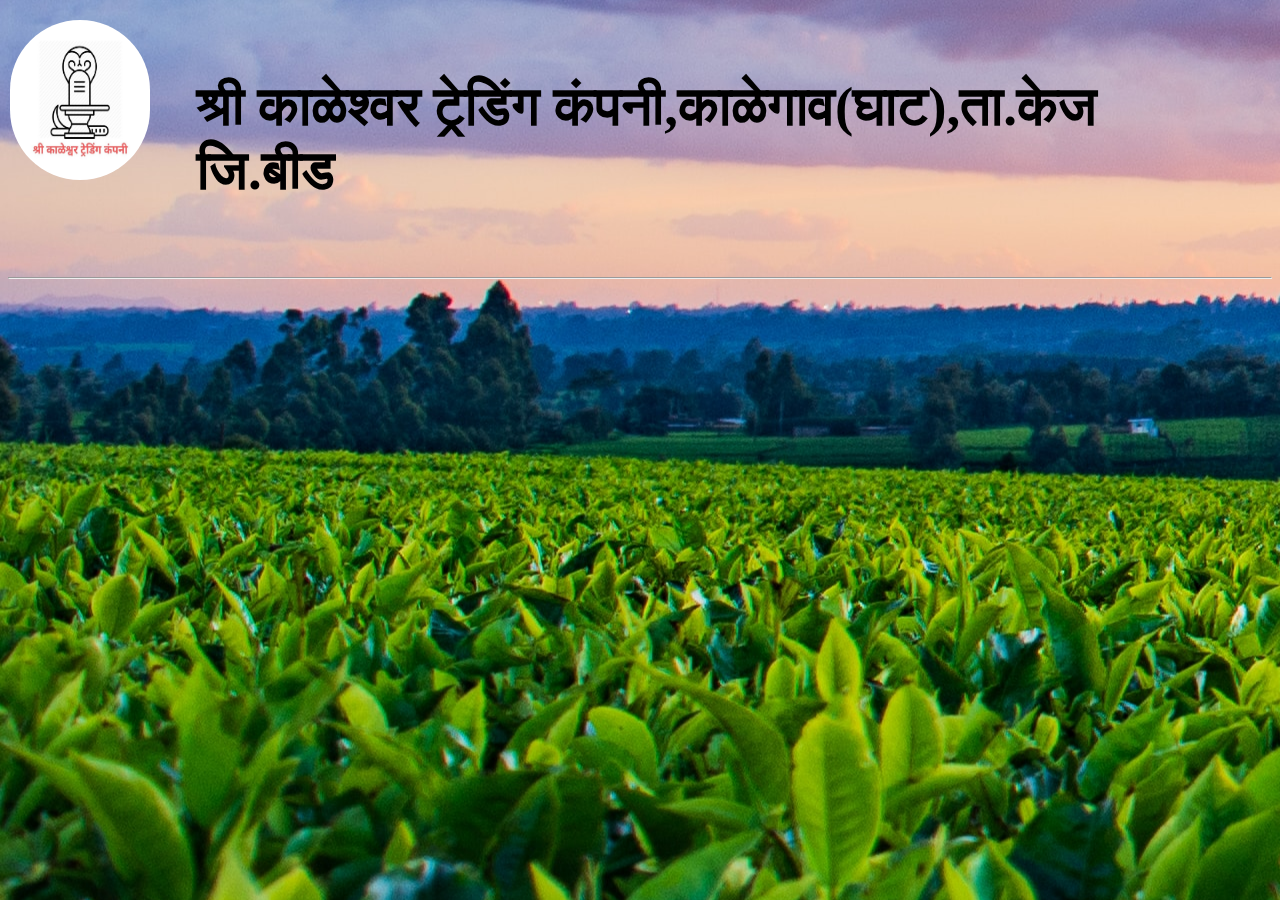
==== index.html @ 3835ee6c "1" ====
<!DOCTYPE html>
<html>
    <head>
        <title>श्री काळेश्वर ट्रेडिंग कंपनी</title>
        <link rel="stylesheet" href="sktc.css">
        <meta name="viewport" content="width=device-width">
        <link rel="icon" href="श्री काळेश्वर ट्रेडिंग कंपनी~3.jpg" type="image/png">
    </head>
    <body class="bgimage">
        <div>
            <h1 class="a">श्री काळेश्वर ट्रेडिंग कंपनी,काळेगाव(घाट),ता.केज जि.बीड</h1><hr> 
            <img src="श्री काळेश्वर ट्रेडिंग कंपनी~3.jpg" alt="logo">
            
        </div>
        <div>
           
        </div>
        
    </body>
</html>
---- sktc.css ----
img{
    position:fixed;
    top: 20px;
    left: 10px;
    margin:0px;
    width: 140px;
    height: 160px;
    border-radius: 3cm;
}

.a{
   
    margin-left: 4cm;
    padding: 1cm;
   font-size: 55px;
   color:black;
   
}
.bgimage{
    background-image: url(irewolede-PvwdlXqo85k-unsplash.jpg);
    background-repeat: no-repeat;
    background-position:fill;
    background-position:0;
    
}
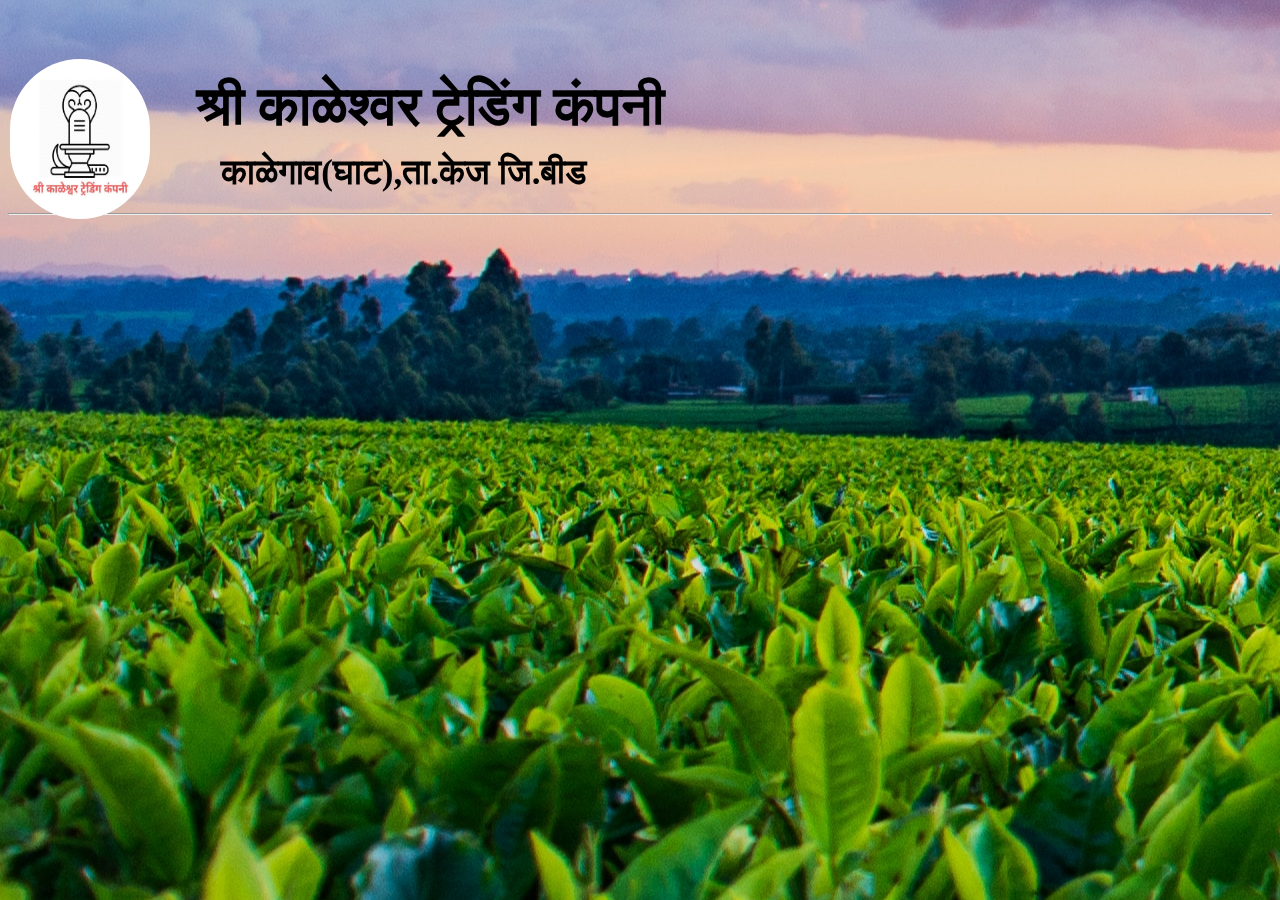
==== commit 30b09277: "1" ====
--- a/index.html
+++ b/index.html
@@ -8,7 +8,8 @@
     </head>
     <body class="bgimage">
         <div>
-            <h1 class="a">श्री काळेश्वर ट्रेडिंग कंपनी,काळेगाव(घाट),ता.केज जि.बीड</h1><hr> 
+            <h1 class="a">श्री काळेश्वर ट्रेडिंग कंपनी<br></h1>
+            <h1 class="b">काळेगाव(घाट),ता.केज जि.बीड</h1> <hr>
             <img src="श्री काळेश्वर ट्रेडिंग कंपनी~3.jpg" alt="logo">
             
         </div>
--- a/sktc.css
+++ b/sktc.css
@@ -3,7 +3,7 @@
 
 img{
     position:fixed;
-    top: 20px;
+    top: 59px;
     left: 10px;
     margin:0px;
     width: 140px;
@@ -19,6 +19,15 @@
    color:black;
    
 }
+.b{ margin-left: 4cm;
+    position:fixed;
+    top: 130px;
+    left:70px;
+   font-size: 35px;
+   color:black;
+   
+
+}
 .bgimage{
     background-image: url(irewolede-PvwdlXqo85k-unsplash.jpg);
     background-repeat: no-repeat;
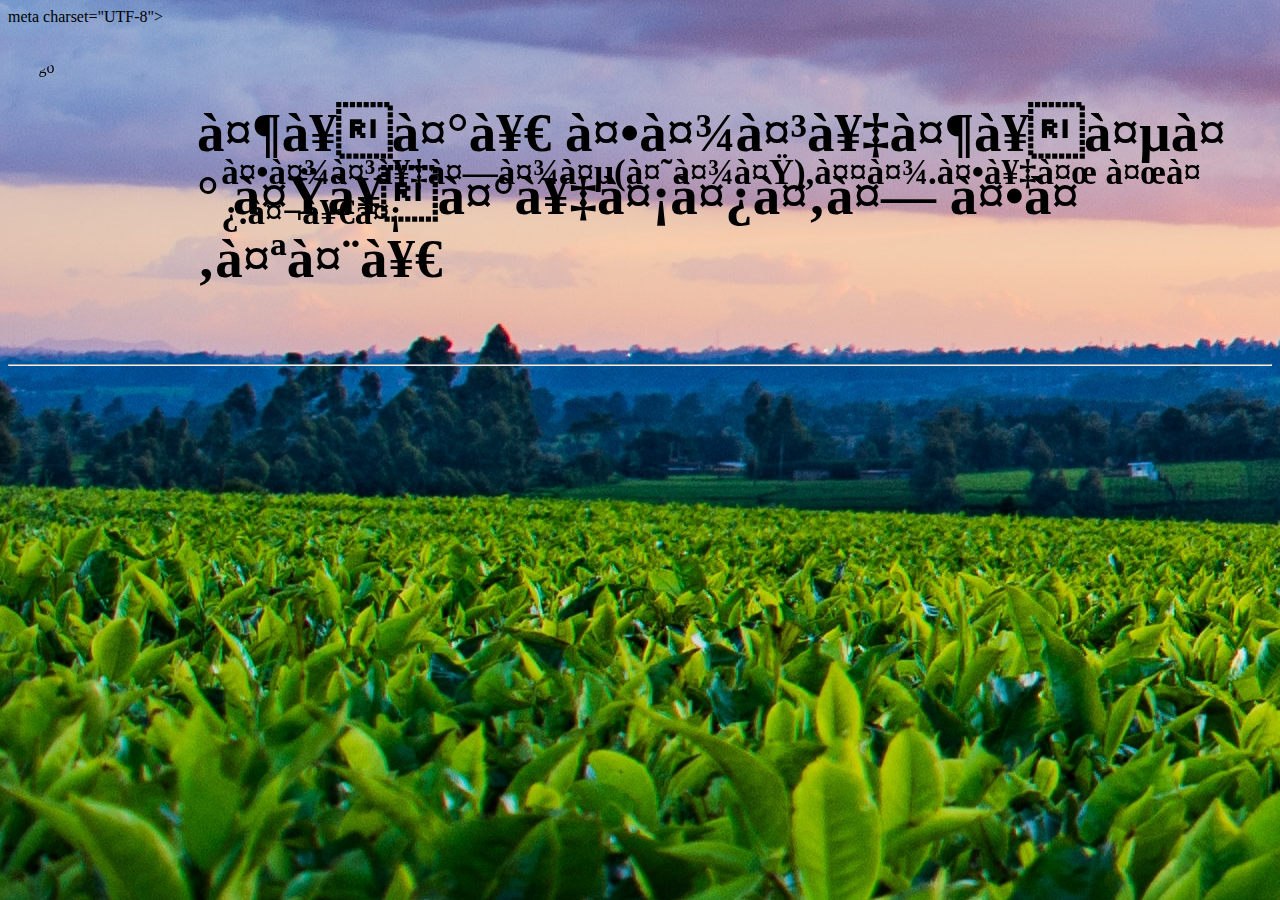
==== commit eebbb4fd: "Update index.html" ====
--- a/index.html
+++ b/index.html
@@ -1,21 +1,30 @@
 <!DOCTYPE html>
 <html>
-    <head>
-        <title>श्री काळेश्वर ट्रेडिंग कंपनी</title>
-        <link rel="stylesheet" href="sktc.css">
-        <meta name="viewport" content="width=device-width">
-        <link rel="icon" href="श्री काळेश्वर ट्रेडिंग कंपनी~3.jpg" type="image/png">
-    </head>
-    <body class="bgimage">
-        <div>
-            <h1 class="a">श्री काळेश्वर ट्रेडिंग कंपनी<br></h1>
-            <h1 class="b">काळेगाव(घाट),ता.केज जि.बीड</h1> <hr>
-            <img src="श्री काळेश्वर ट्रेडिंग कंपनी~3.jpg" alt="logo">
-            
-        </div>
-        <div>
-           
-        </div>
-        
-    </body>
+
+<head>
+    <title>श्री काळेश्वर ट्रेडिंग कंपनी</title>
+    <link rel="stylesheet" href="sktc.css">
+    <meta name="viewport" content="width=device-width">
+    meta charset="UTF-8">
+    <meta name="description" content="Free Web tutorials">
+    <meta name="keywords" content="HTML, CSS, JavaScript">
+    <meta name="author" content="John Doe">
+    <meta name="viewport" content="width=device-width, initial-scale=1.0">
+    <link rel="icon" href="श्री काळेश्वर ट्रेडिंग कंपनी~3.jpg" type="image/png">
+</head>
+
+<body class="bgimage">
+    <div>
+        <h1 class="a">श्री काळेश्वर ट्रेडिंग कंपनी<br></h1>
+        <h1 class="b">काळेगाव(घाट),ता.केज जि.बीड</h1>
+        <hr>
+        <img src="श्री काळेश्वर ट्रेडिंग कंपनी~3.jpg" alt="logo">
+
+    </div>
+    <div>
+
+    </div>
+
+</body>
+
 </html>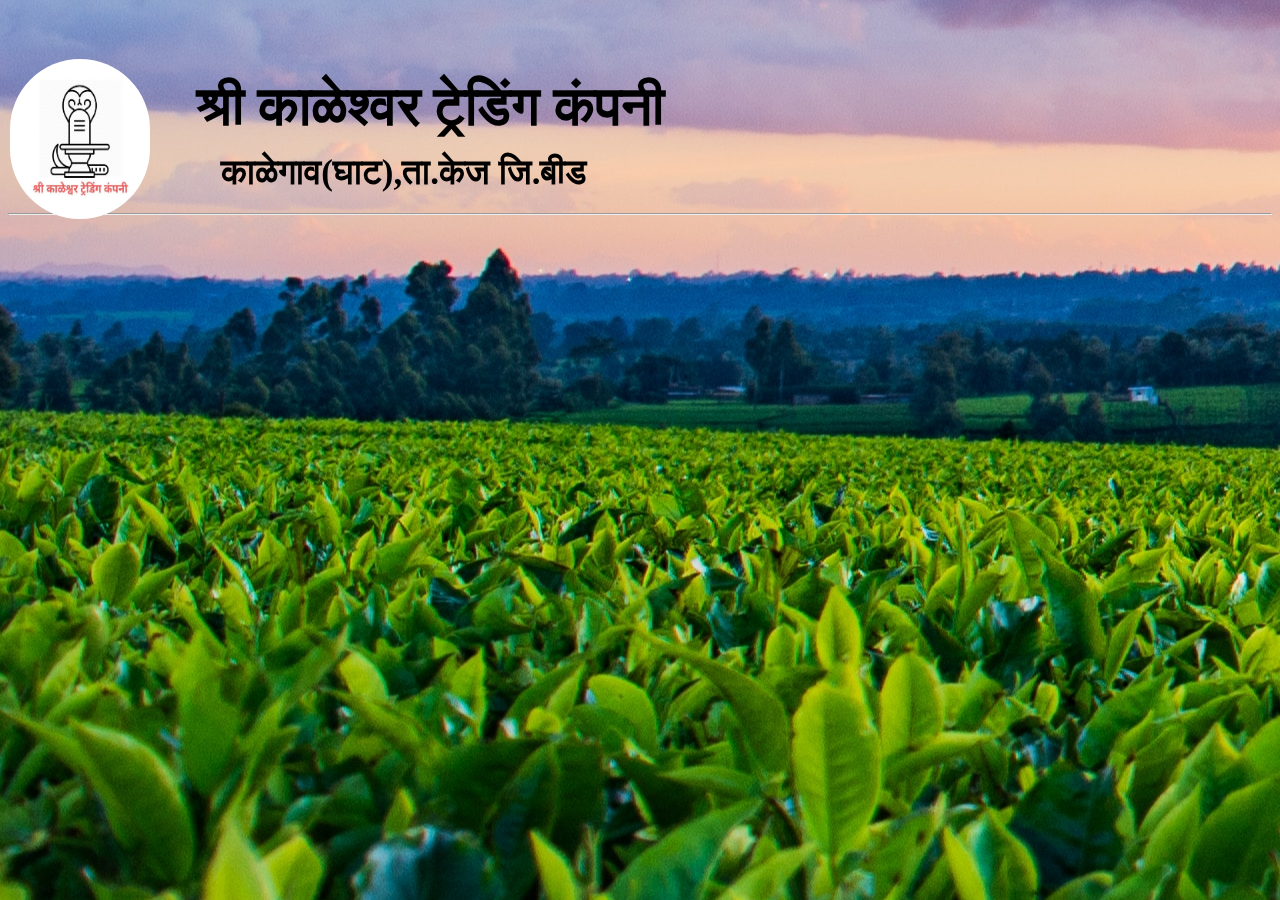
==== commit 623b797f: "Update index.html" ====
--- a/index.html
+++ b/index.html
@@ -5,7 +5,7 @@
     <title>श्री काळेश्वर ट्रेडिंग कंपनी</title>
     <link rel="stylesheet" href="sktc.css">
     <meta name="viewport" content="width=device-width">
-    meta charset="UTF-8">
+    <meta charset="UTF-8">
     <meta name="description" content="Free Web tutorials">
     <meta name="keywords" content="HTML, CSS, JavaScript">
     <meta name="author" content="John Doe">
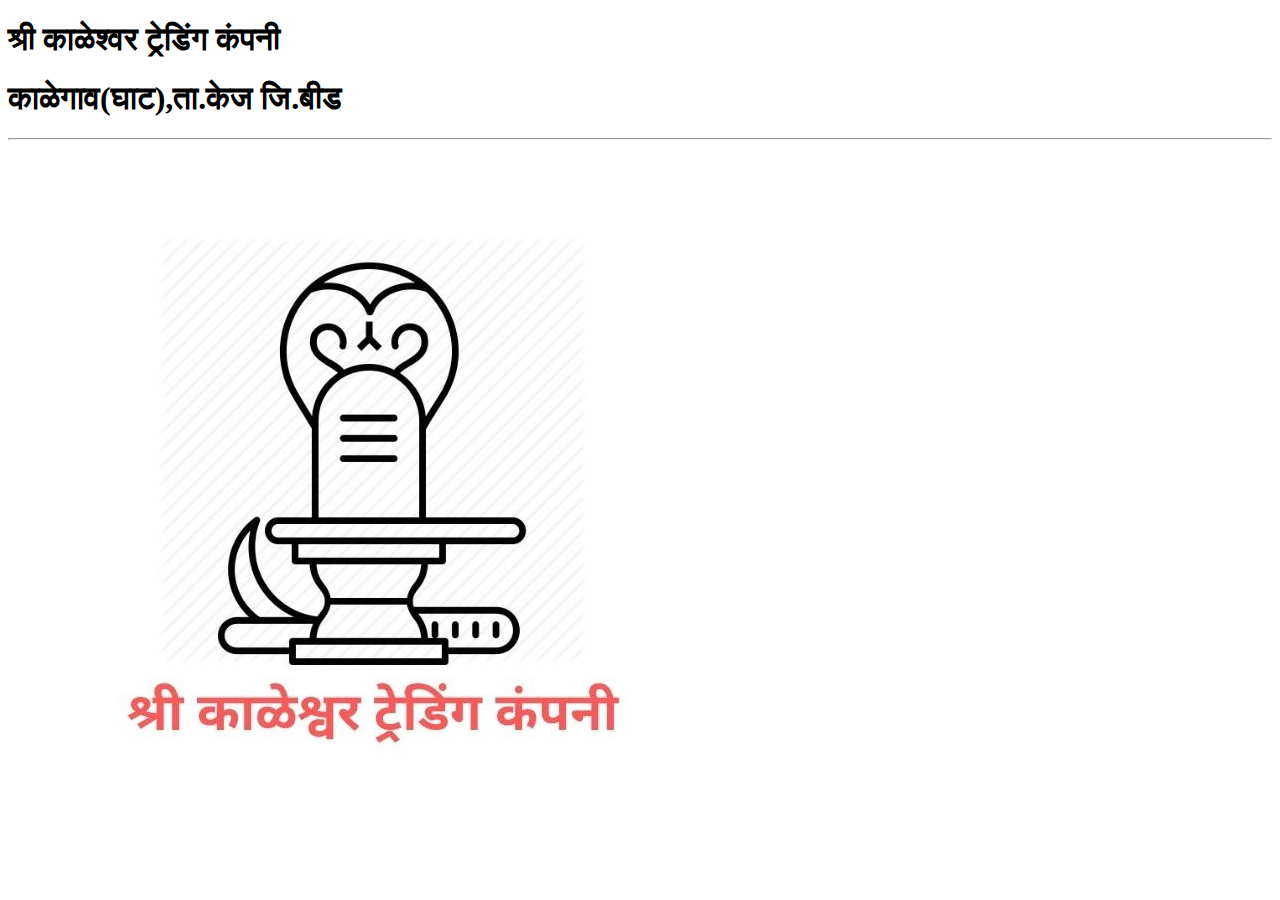
==== commit 3bbdfe9a: "Update index.html" ====
--- a/index.html
+++ b/index.html
@@ -3,7 +3,7 @@
 
 <head>
     <title>श्री काळेश्वर ट्रेडिंग कंपनी</title>
-    <link rel="stylesheet" href="sktc.css">
+    <link rel="stylesheet" href="sktc.cs">
     <meta name="viewport" content="width=device-width">
     <meta charset="UTF-8">
     <meta name="description" content="Free Web tutorials">
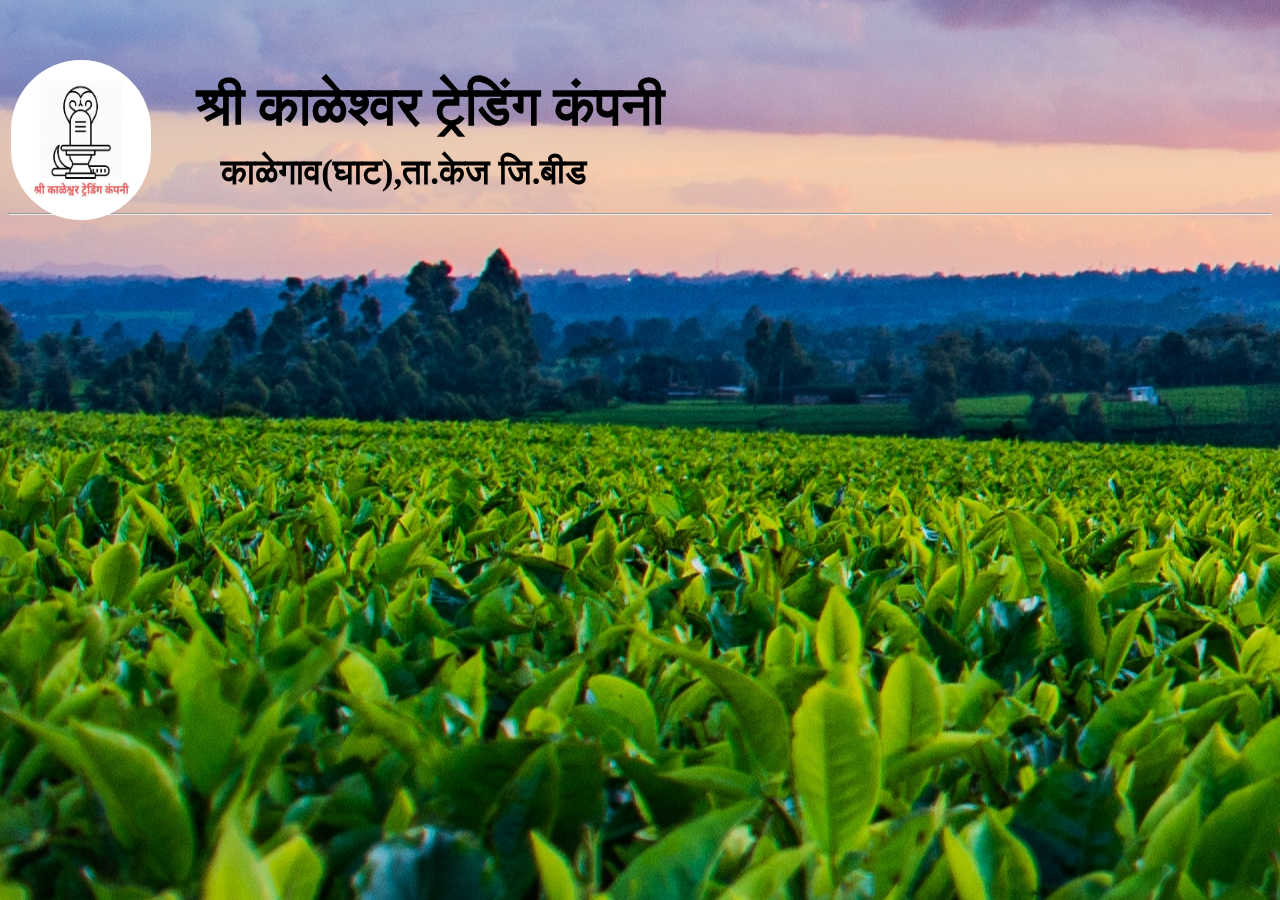
==== commit 56000720: "Update index.html" ====
--- a/index.html
+++ b/index.html
@@ -3,7 +3,7 @@
 
 <head>
     <title>श्री काळेश्वर ट्रेडिंग कंपनी</title>
-    <link rel="stylesheet" href="sktc.cs">
+    <link rel="stylesheet" href="sktc.css">
     <meta name="viewport" content="width=device-width">
     <meta charset="UTF-8">
     <meta name="description" content="Free Web tutorials">
--- a/sktc.css
+++ b/sktc.css
@@ -0,0 +1,37 @@
+
+
+
+img{
+    position:fixed;
+    top: 59px;
+    left: 10px;
+    margin: 1px;
+    width: 140px;
+    height: 160px;
+    border-radius: 3cm;
+}
+
+.a{
+   
+    margin-left: 4cm;
+    padding: 1cm;
+   font-size: 55px;
+   color:black;
+   
+}
+.b{ margin-left: 4cm;
+    position:fixed;
+    top: 130px;
+    left:70px;
+   font-size: 35px;
+   color:black;
+   
+
+}
+.bgimage{
+    background-image: url(irewolede-PvwdlXqo85k-unsplash.jpg);
+    background-repeat: no-repeat;
+    background-position:fill;
+    background-position:0;
+    
+}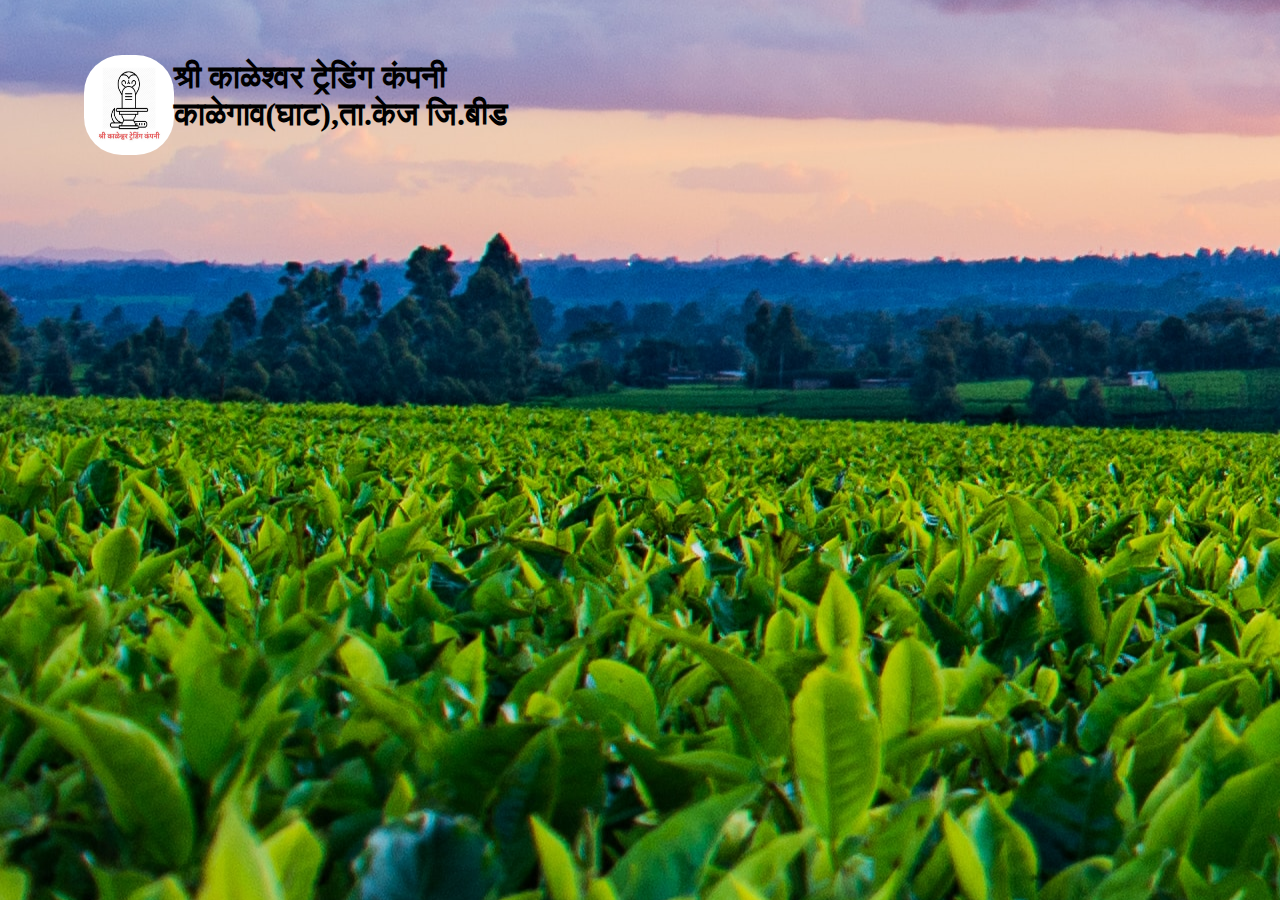
==== commit 35cd129f: "1" ====
--- a/index.html
+++ b/index.html
@@ -15,10 +15,11 @@
 
 <body class="bgimage">
     <div>
-        <h1 class="a">श्री काळेश्वर ट्रेडिंग कंपनी<br></h1>
-        <h1 class="b">काळेगाव(घाट),ता.केज जि.बीड</h1>
-        <hr>
         <img src="श्री काळेश्वर ट्रेडिंग कंपनी~3.jpg" alt="logo">
+        <h1 class="a">श्री काळेश्वर ट्रेडिंग कंपनी<br>काळेगाव(घाट),ता.केज जि.बीड</h1>
+        <h1 class="b"></h1>
+        
+       
 
     </div>
     <div>
--- a/sktc.css
+++ b/sktc.css
@@ -2,28 +2,22 @@
 
 
 img{
-    position:fixed;
-    top: 59px;
-    left: 10px;
-    margin: 1px;
-    width: 140px;
-    height: 160px;
-    border-radius: 3cm;
+   float: left;
+   width: 90px;
+   height: 100px;
+   margin-left: 2cm;
+   margin-top: .9cm;
+   border-radius: 1cm;
 }
 
 .a{
-   
-    margin-left: 4cm;
     padding: 1cm;
-   font-size: 55px;
-   color:black;
+
+    color:black;
    
 }
-.b{ margin-left: 4cm;
-    position:fixed;
-    top: 130px;
-    left:70px;
-   font-size: 35px;
+.b{ 
+   
    color:black;
    
 
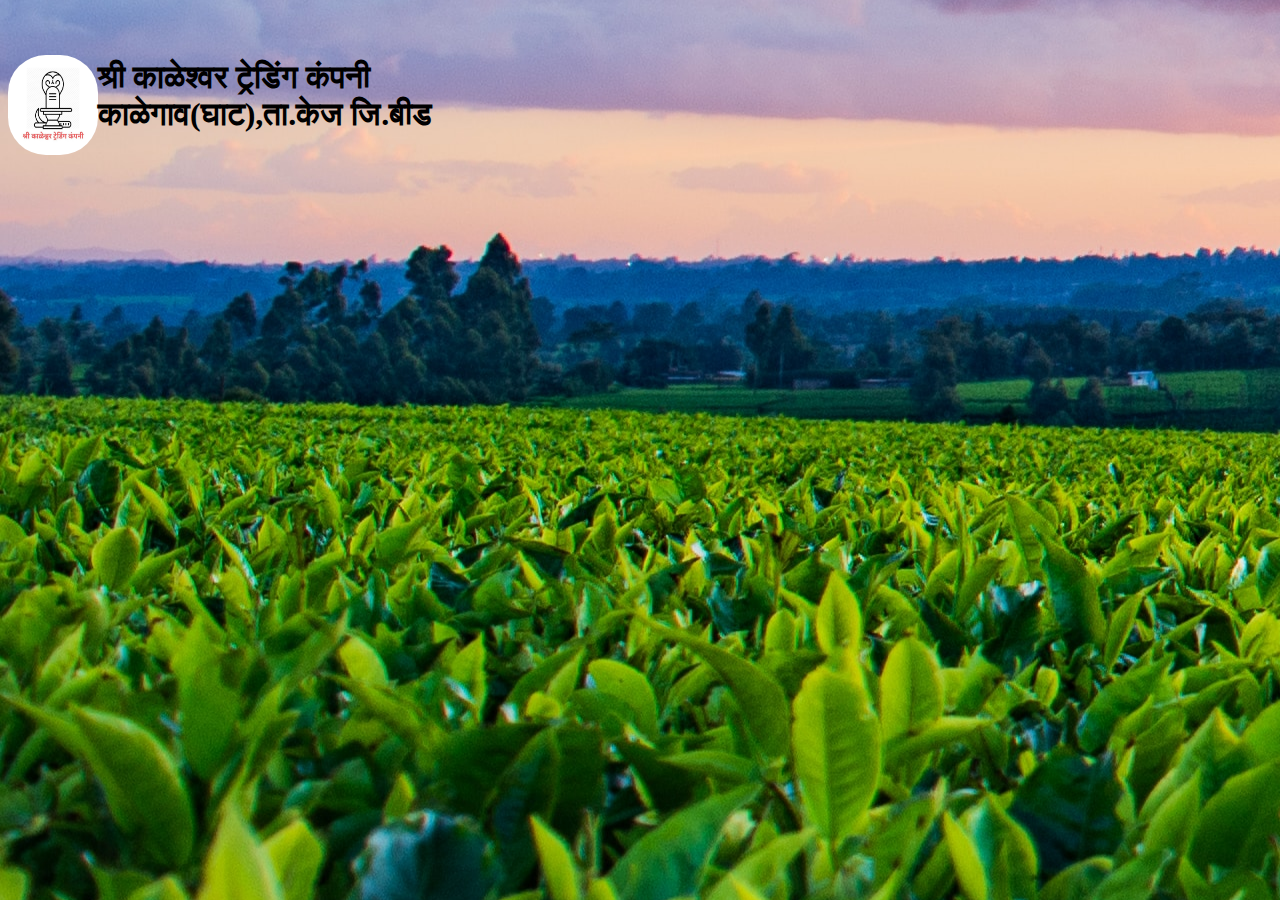
==== commit f9cfd9a3: "Update index.html" ====
--- a/index.html
+++ b/index.html
@@ -6,9 +6,6 @@
     <link rel="stylesheet" href="sktc.css">
     <meta name="viewport" content="width=device-width">
     <meta charset="UTF-8">
-    <meta name="description" content="Free Web tutorials">
-    <meta name="keywords" content="HTML, CSS, JavaScript">
-    <meta name="author" content="John Doe">
     <meta name="viewport" content="width=device-width, initial-scale=1.0">
     <link rel="icon" href="श्री काळेश्वर ट्रेडिंग कंपनी~3.jpg" type="image/png">
 </head>
--- a/sktc.css
+++ b/sktc.css
@@ -5,23 +5,16 @@
    float: left;
    width: 90px;
    height: 100px;
-   margin-left: 2cm;
    margin-top: .9cm;
    border-radius: 1cm;
 }
 
 .a{
     padding: 1cm;
-
     color:black;
    
 }
-.b{ 
    
-   color:black;
-   
-
-}
 .bgimage{
     background-image: url(irewolede-PvwdlXqo85k-unsplash.jpg);
     background-repeat: no-repeat;
